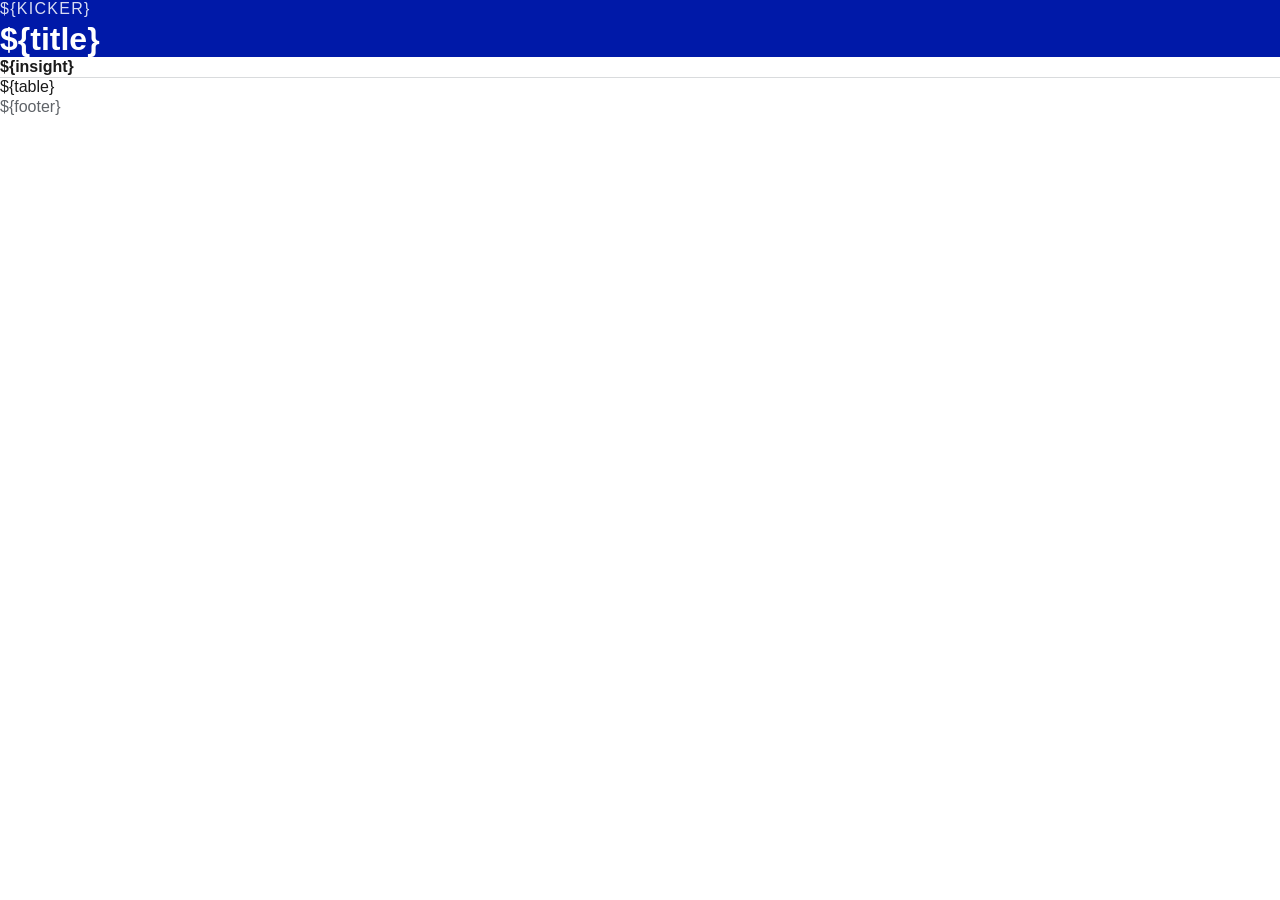
==== src/mind_the_data/publish/templates/card.html @ 8b26acb2 "feat(publish): JSON contract, export, share cards, post snapshot M5's offline parts. Schemas for lea" ====
<!doctype html>
<html lang="en">
<head>
<meta charset="utf-8">
<style>
  :root {
    --ink: #1a1a1a;
    --muted: #5f6368;
    --rule: #d9dbdd;
    --track: #eceeef;
    --paper: #ffffff;
    --band: #0019a8;
    --amber: #b35c00;
  }
  * { box-sizing: border-box; margin: 0; padding: 0; }
  html, body {
    width: ${width}px;
    height: ${height}px;
    overflow: hidden;
    background: var(--paper);
    color: var(--ink);
    font-family: "Helvetica Neue", Helvetica, Arial, "Liberation Sans", sans-serif;
    -webkit-font-smoothing: antialiased;
  }
  .card {
    width: ${width}px;
    height: ${height}px;
    display: flex;
    flex-direction: column;
  }
  header {
    background: var(--band);
    color: #fff;
    padding: ${pad_y}px ${pad_x}px ${pad_y_small}px;
  }
  .kicker {
    font-size: ${kicker_size}px;
    letter-spacing: 0.08em;
    text-transform: uppercase;
    opacity: 0.85;
  }
  h1 {
    font-size: ${title_size}px;
    font-weight: 700;
    line-height: 1.1;
    margin-top: 4px;
  }
  .insight {
    padding: ${pad_y_small}px ${pad_x}px;
    font-size: ${insight_size}px;
    font-weight: 600;
    line-height: 1.25;
    border-bottom: 1px solid var(--rule);
  }
  .table {
    flex: 1;
    display: grid;
    grid-template-columns: repeat(${columns}, 1fr);
    column-gap: ${column_gap}px;
    padding: ${pad_y_small}px ${pad_x}px 0;
    min-height: 0;
  }
  .col { display: flex; flex-direction: column; }
  .head, .row {
    display: grid;
    grid-template-columns: ${grid};
    align-items: center;
    column-gap: 8px;
  }
  .head {
    font-size: ${small_size}px;
    color: var(--muted);
    text-transform: uppercase;
    letter-spacing: 0.04em;
    padding-bottom: 4px;
    border-bottom: 1px solid var(--rule);
  }
  .head .num { text-align: right; }
  .row {
    height: ${row_height}px;
    font-size: ${row_size}px;
    border-bottom: 1px solid var(--track);
  }
  .rank { color: var(--muted); text-align: right; font-variant-numeric: tabular-nums; }
  .name { display: flex; align-items: center; gap: 8px; white-space: nowrap; overflow: hidden; }
  .chip { width: 6px; height: ${chip_height}px; border-radius: 2px; flex: none; }
  .mark { color: var(--amber); font-weight: 700; }
  .bar { height: ${bar_height}px; background: var(--track); border-radius: 2px; overflow: hidden; }
  .bar span { display: block; height: 100%; }
  .num { text-align: right; font-variant-numeric: tabular-nums; white-space: nowrap; }
  .di { font-weight: 700; }
  .unranked { color: var(--muted); }
  footer {
    padding: ${pad_y_small}px ${pad_x}px ${pad_y}px;
    font-size: ${small_size}px;
    color: var(--muted);
    line-height: 1.4;
  }
  footer p + p { margin-top: 2px; }
  footer .mark { font-weight: 700; }
</style>
</head>
<body>
<div class="card" id="card">
  <header>
    <div class="kicker">${kicker}</div>
    <h1>${title}</h1>
  </header>
  <div class="insight">${insight}</div>
  <div class="table">${table}</div>
  <footer>${footer}</footer>
</div>
</body>
</html>
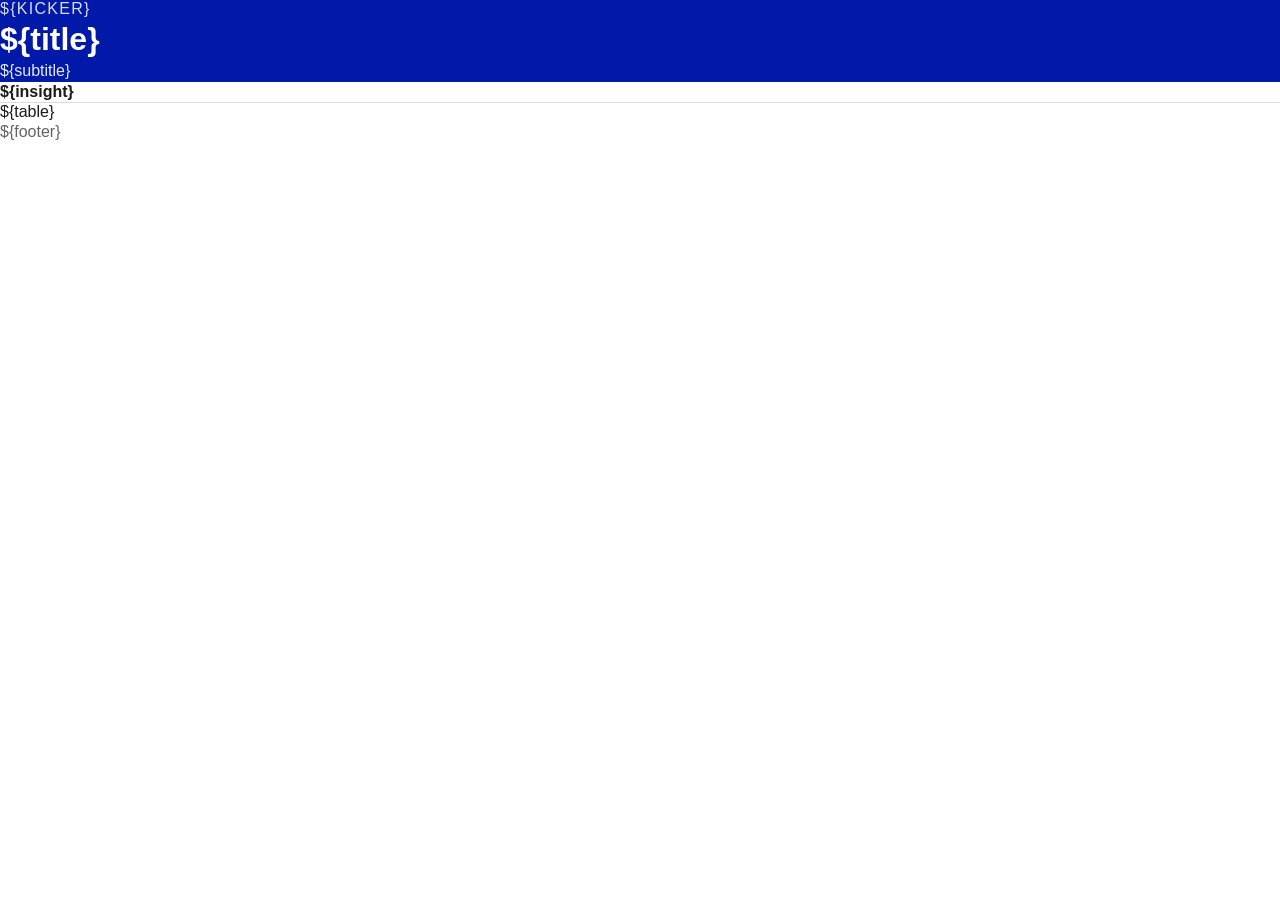
==== commit 83aec9ca: "feat(publish): say what the share card ranks and which way is better A card is shared without its me" ====
--- a/src/mind_the_data/publish/templates/card.html
+++ b/src/mind_the_data/publish/templates/card.html
@@ -45,6 +45,12 @@
     line-height: 1.1;
     margin-top: 4px;
   }
+  .subtitle {
+    font-size: ${subtitle_size}px;
+    line-height: 1.3;
+    margin-top: 4px;
+    opacity: 0.9;
+  }
   .insight {
     padding: ${pad_y_small}px ${pad_x}px;
     font-size: ${insight_size}px;
@@ -75,7 +81,9 @@
     padding-bottom: 4px;
     border-bottom: 1px solid var(--rule);
   }
-  .head .num { text-align: right; }
+  .head { align-items: end; line-height: 1.2; }
+  .head .num { text-align: right; white-space: normal; }
+  .head .gs { grid-column: span 2; }
   .row {
     height: ${row_height}px;
     font-size: ${row_size}px;
@@ -105,6 +113,7 @@
   <header>
     <div class="kicker">${kicker}</div>
     <h1>${title}</h1>
+    <p class="subtitle">${subtitle}</p>
   </header>
   <div class="insight">${insight}</div>
   <div class="table">${table}</div>
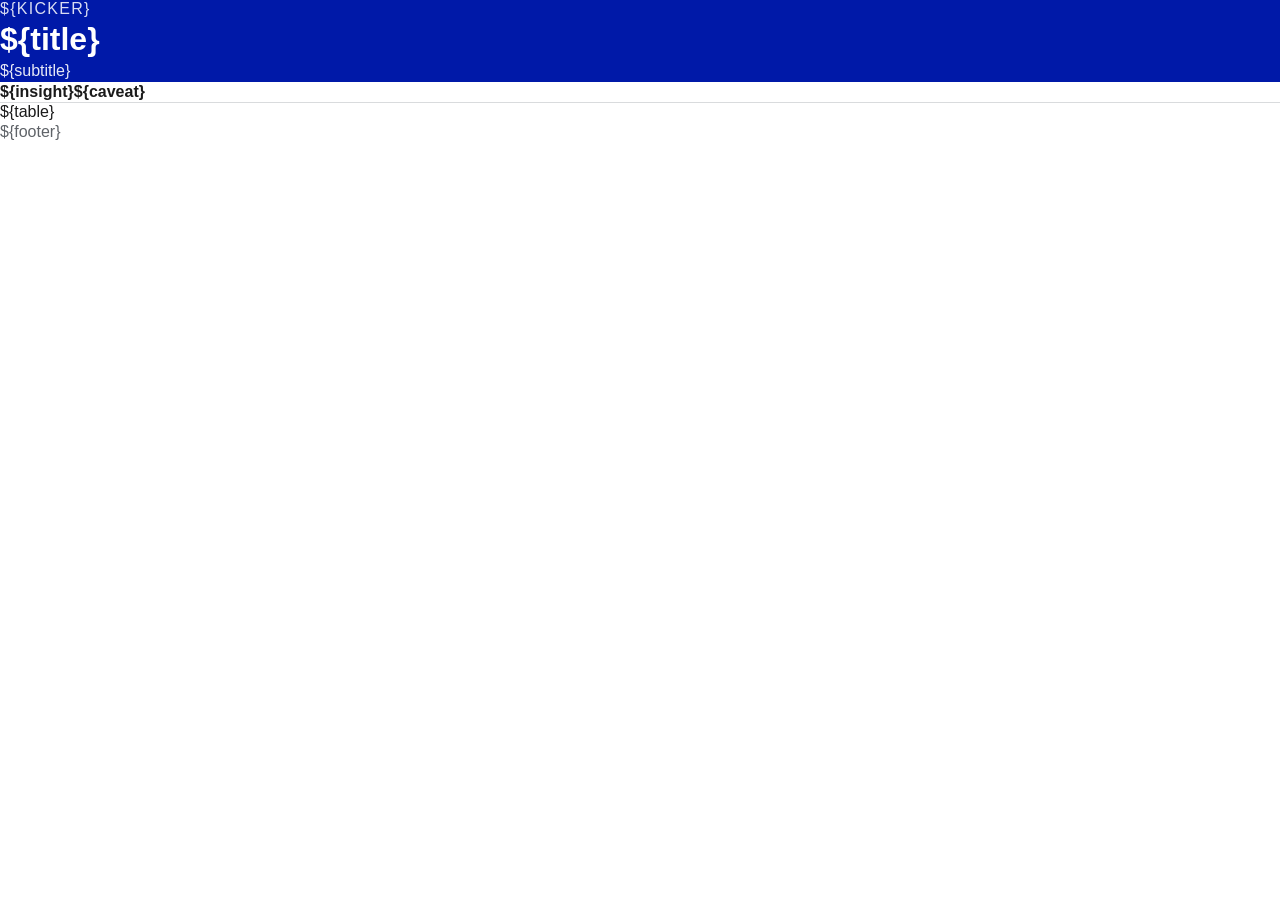
==== commit dcc1fa93: "feat(publish): add a caveat to the trains-run card insight "Only 67% of trains showed on the boards"" ====
--- a/src/mind_the_data/publish/templates/card.html
+++ b/src/mind_the_data/publish/templates/card.html
@@ -58,6 +58,13 @@
     line-height: 1.25;
     border-bottom: 1px solid var(--rule);
   }
+  .insight .caveat {
+    display: block;
+    margin-top: 2px;
+    font-size: ${caveat_size}px;
+    font-weight: 400;
+    opacity: 0.85;
+  }
   .table {
     flex: 1;
     display: grid;
@@ -97,6 +104,13 @@
   .bar span { display: block; height: 100%; }
   .num { text-align: right; font-variant-numeric: tabular-nums; white-space: nowrap; }
   .di { font-weight: 700; }
+  .note {
+    grid-column: span 3;
+    font-size: ${small_size}px;
+    font-style: italic;
+    white-space: nowrap;
+    overflow: hidden;
+  }
   .unranked { color: var(--muted); }
   footer {
     padding: ${pad_y_small}px ${pad_x}px ${pad_y}px;
@@ -115,7 +129,7 @@
     <h1>${title}</h1>
     <p class="subtitle">${subtitle}</p>
   </header>
-  <div class="insight">${insight}</div>
+  <div class="insight">${insight}${caveat}</div>
   <div class="table">${table}</div>
   <footer>${footer}</footer>
 </div>
